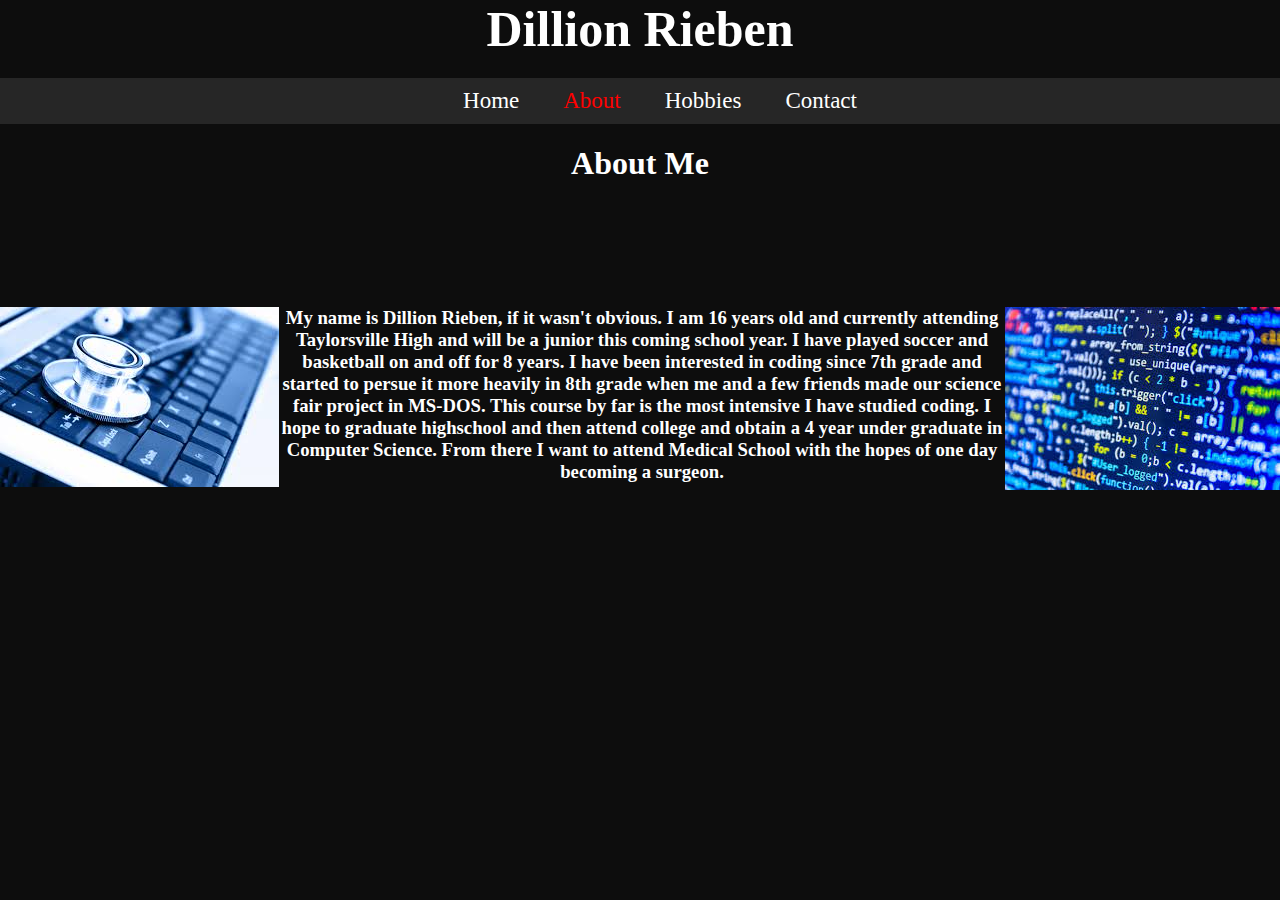
==== about.html @ db146260 "Initial commit" ====
<head>
    <meta charset="UTF-8">
    <title>Homepage</title>
    <link rel="stylesheet" href="css/about.css">
    <link href='https://fonts.googleapis.com/css?family=Open+Sans:400,300' rel='stylesheet' type='text/css'>

</head>

<body>
    <div>
        <h1 class=name>
            Dillion Rieben
        </h1>
    </div>
    <div class=list>
        <nav>
            <ul class=navBar>
                <li><a href="home.html" class=home>Home</a></li>
                <li><a href="about.html" class=about id=active>About</a></li>
                <li><a href="hobbies.html" class=hobbies>Hobbies</a></li>
                <li><a href="contact.html" class=contact>Contact</a></li>
            </ul>
        </nav>
    </div>

    <article class=mainText>
        <h1 class='aboot'>About Me</h1>
            <img src="coding.jpg" class=coding>
            <img src="medical.jpg" class=medical>
        
        <h3>My name is Dillion Rieben, if it wasn't obvious. I am 16 years old and currently attending Taylorsville High and will be a junior this coming school year.
I have played soccer and basketball on and off for 8 years. I have been interested in coding since 7th grade and started to persue it more heavily in 8th grade when me and a few friends made our science fair project in MS-DOS.
This course by far is the most intensive I have studied coding.
I hope to graduate highschool and then attend college and obtain a 4 year under graduate in Computer Science. From there I want to attend Medical School with the hopes of one day becoming a surgeon.</h3>

    </article>



</body>

</html>
---- css/about.css ----
body {
    background-color: #0D0D0D;
    margin: 0;
}

ul {
    list-style-type: none;
    margin: 0;
    padding: 0;
    text-align: center;
}

ul li {
    display: inline;
    text-align: center;
    font-size: 23px;
    margin-left: 40px;
}

a {
    text-decoration: none;
}

ul li a:hover {
    color: #F00;
}

.name {
    font-size: 50px;
    font-weight: bold;
    color: #fff;
    text-align: center;
    margin-bottom: 20px;
}

.list {
    background-color: #262626;
    padding-top: 10px;
    padding-bottom: 10px;
}

.home {
    color: #fff;
}

.about {
    color: #fff;
}

.hobbies {
    color: #fff;
}

.contact {
    color: #fff;
}

h3,p,h1 {
    color: #fff;
    text-align: center;
}

#active {
    color: #f00;
}

.medical {
float: left;
}

.coding {
float:right;

}
.aboot{
    margin-bottom: 125px;
}
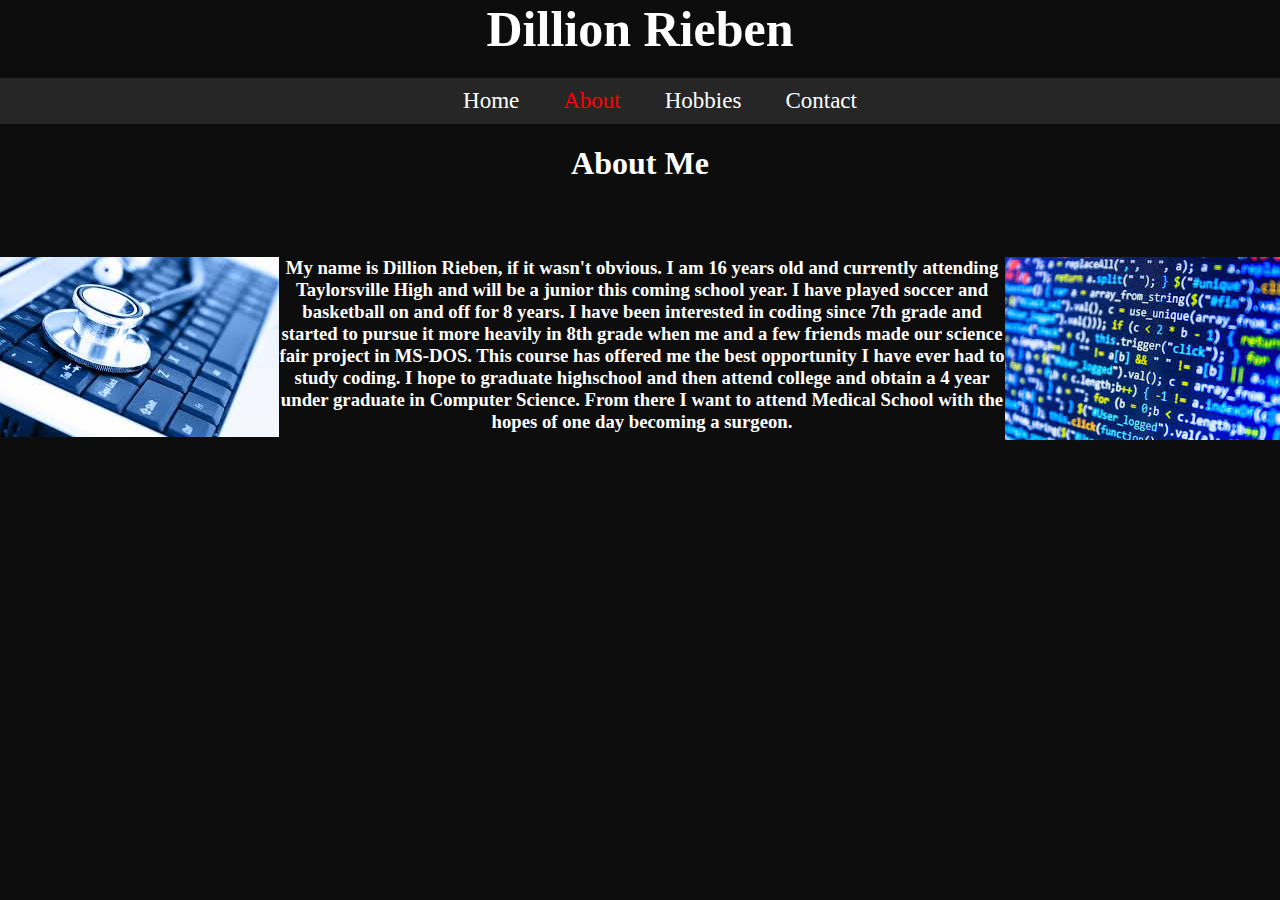
==== commit e6e81c29: "[message]" ====
--- a/about.html
+++ b/about.html
@@ -15,7 +15,7 @@
     <div class=list>
         <nav>
             <ul class=navBar>
-                <li><a href="home.html" class=home>Home</a></li>
+                <li><a href="index.html" class=home>Home</a></li>
                 <li><a href="about.html" class=about id=active>About</a></li>
                 <li><a href="hobbies.html" class=hobbies>Hobbies</a></li>
                 <li><a href="contact.html" class=contact>Contact</a></li>
@@ -29,8 +29,8 @@
             <img src="medical.jpg" class=medical>
         
         <h3>My name is Dillion Rieben, if it wasn't obvious. I am 16 years old and currently attending Taylorsville High and will be a junior this coming school year.
-I have played soccer and basketball on and off for 8 years. I have been interested in coding since 7th grade and started to persue it more heavily in 8th grade when me and a few friends made our science fair project in MS-DOS.
-This course by far is the most intensive I have studied coding.
+I have played soccer and basketball on and off for 8 years. I have been interested in coding since 7th grade and started to pursue it more heavily in 8th grade when me and a few friends made our science fair project in MS-DOS.
+This course has offered me the best opportunity I have ever had to study coding.
 I hope to graduate highschool and then attend college and obtain a 4 year under graduate in Computer Science. From there I want to attend Medical School with the hopes of one day becoming a surgeon.</h3>
 
     </article>
--- a/css/about.css
+++ b/css/about.css
@@ -73,5 +73,5 @@
 
 }
 .aboot{
-    margin-bottom: 125px;
+    margin-bottom: 75px;
 }
